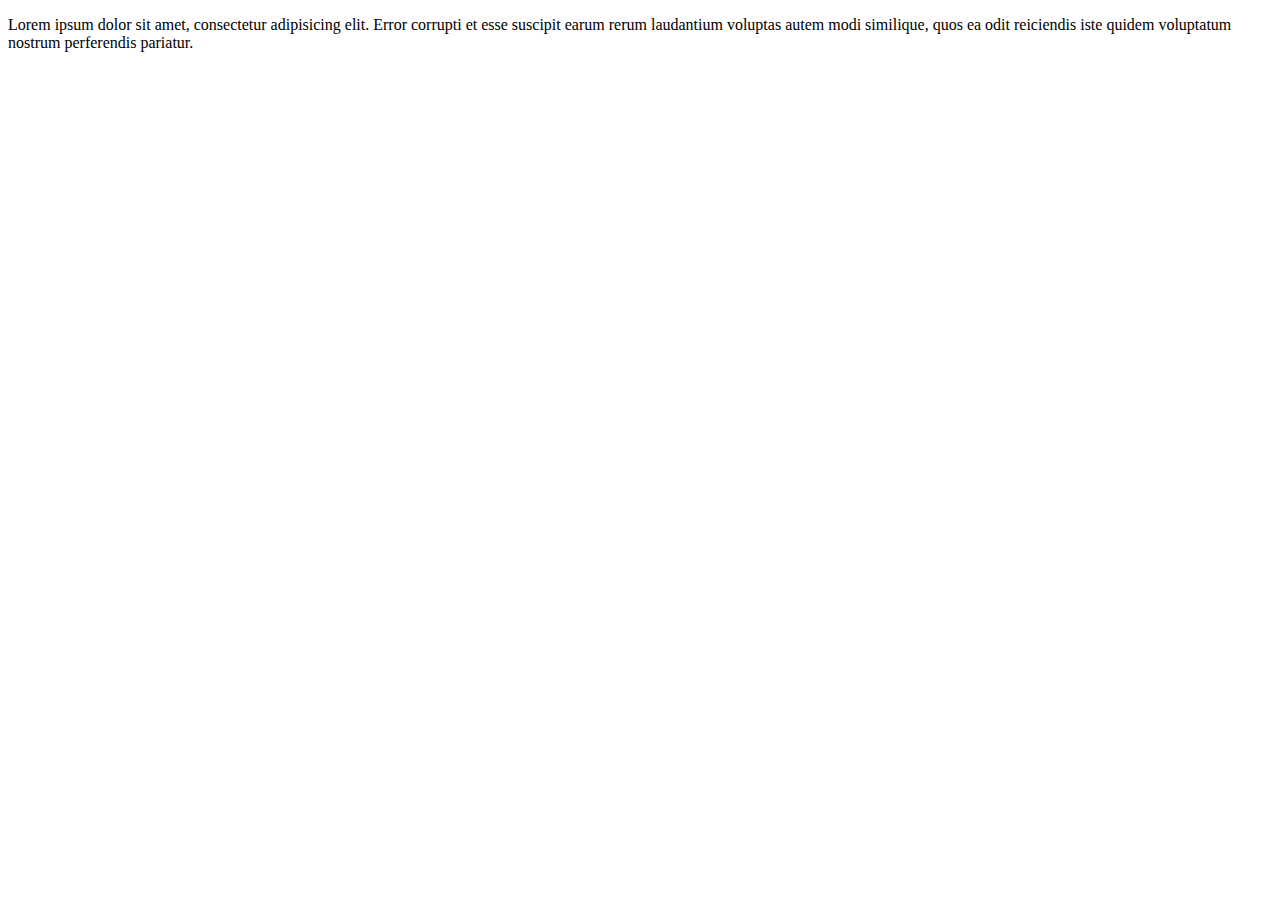
==== index2.html @ 01fb40e5 "create index2" ====
<!DOCTYPE html>
<html lang="en">
<head>
    <meta charset="UTF-8">
    <meta name="viewport" content="width=device-width, initial-scale=1.0">
    <title>Document</title>
</head>
<body>
    <p>Lorem ipsum dolor sit amet, consectetur adipisicing elit. Error corrupti et esse suscipit earum rerum laudantium voluptas autem modi similique, quos ea odit reiciendis iste quidem voluptatum nostrum perferendis pariatur.</p>
</body>
</html>
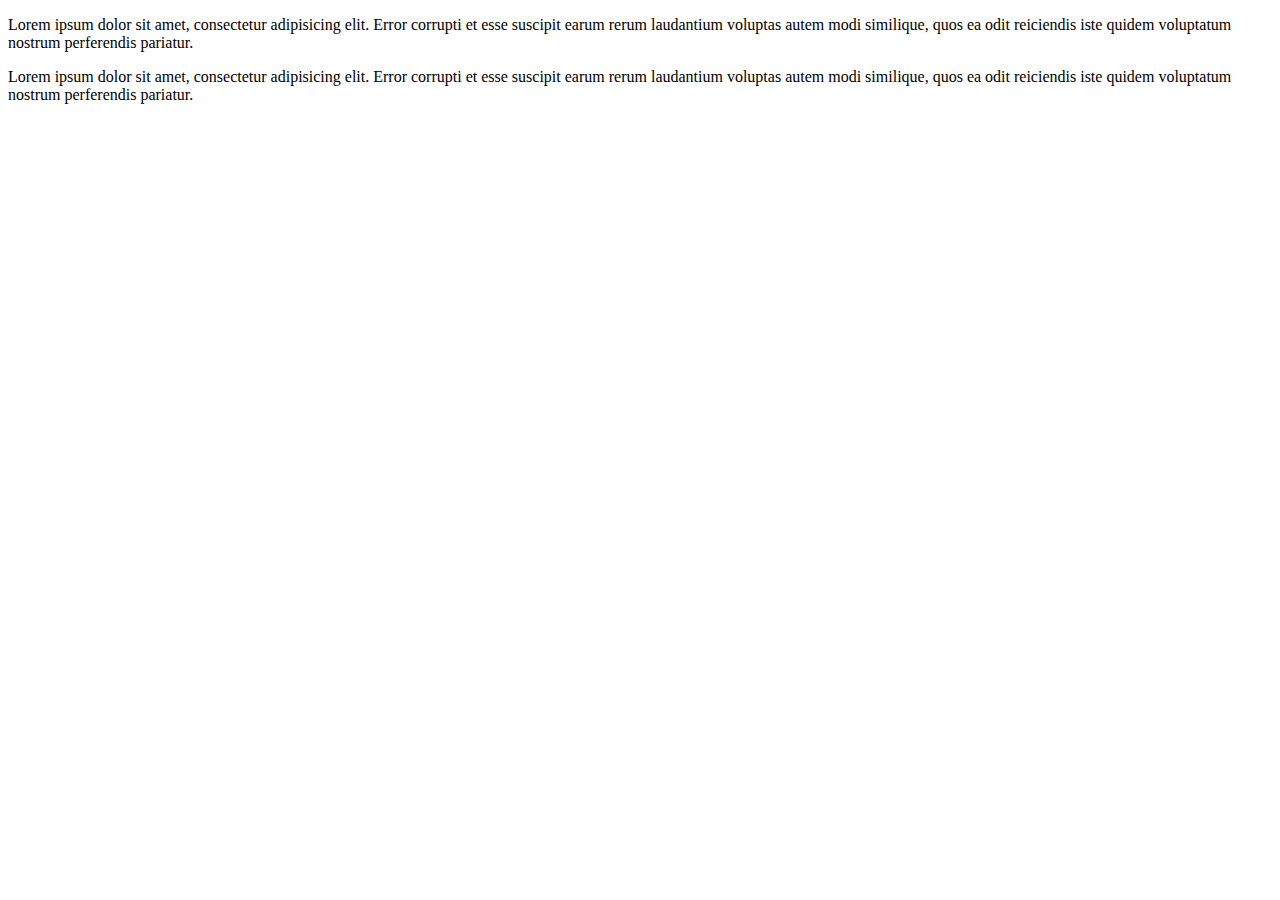
==== commit 6975a425: "insert a paragraph" ====
--- a/index2.html
+++ b/index2.html
@@ -7,5 +7,7 @@
 </head>
 <body>
     <p>Lorem ipsum dolor sit amet, consectetur adipisicing elit. Error corrupti et esse suscipit earum rerum laudantium voluptas autem modi similique, quos ea odit reiciendis iste quidem voluptatum nostrum perferendis pariatur.</p>
+    <p>Lorem ipsum dolor sit amet, consectetur adipisicing elit. Error corrupti et esse suscipit earum rerum laudantium
+        voluptas autem modi similique, quos ea odit reiciendis iste quidem voluptatum nostrum perferendis pariatur.</p>
 </body>
 </html>